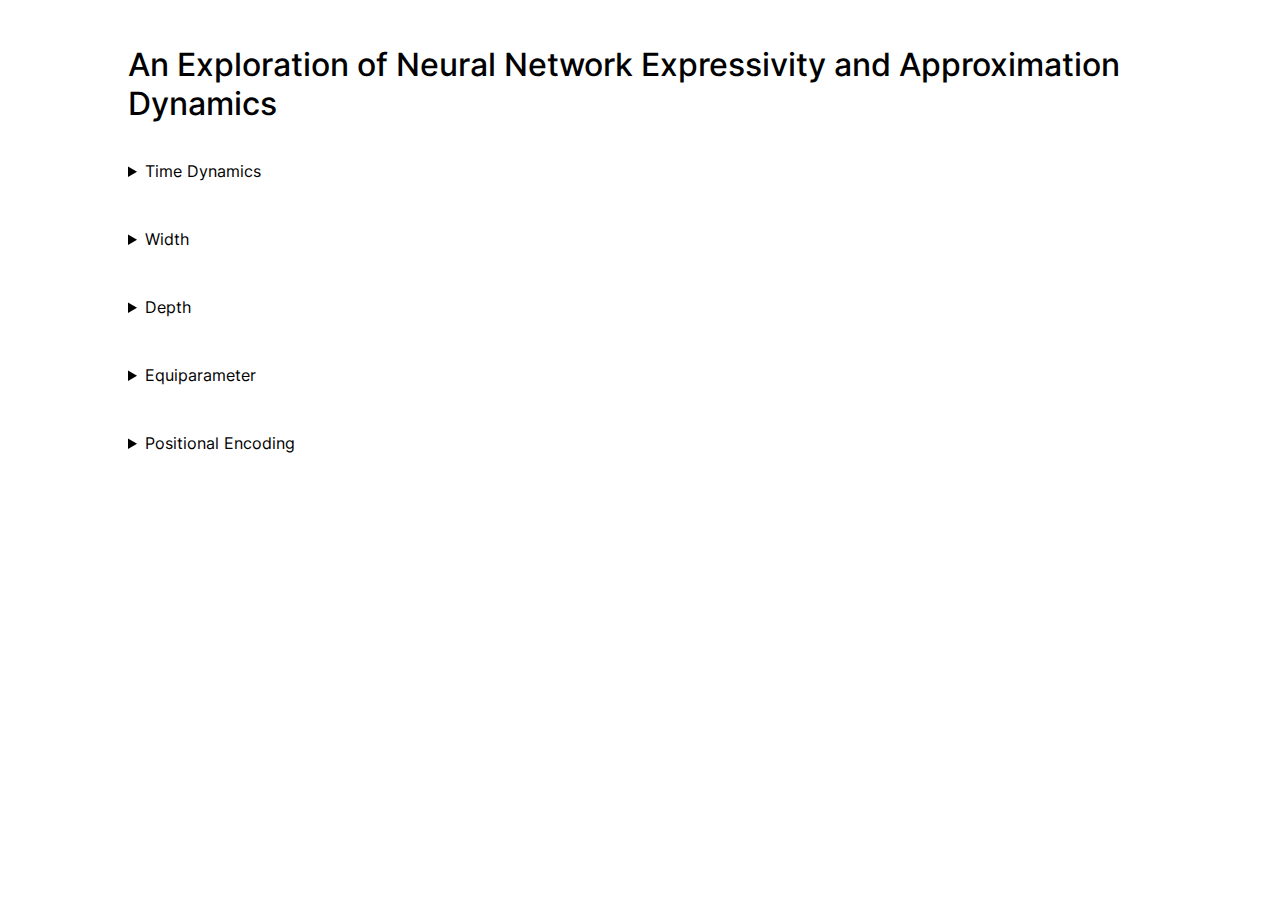
==== expressivity/index.html @ 98d4cf44 "upload" ====
<!DOCTYPE html>
<html>
  <head>
    <title>
      An Exploration of Neural Network Expressivity and Approximation Dynamics
    </title>
    <link rel="stylesheet" type="text/css" href="styles.css" />
  </head>
  <body>
    <div id="container">
      <header>
        <h1>
          An Exploration of Neural Network Expressivity and Approximation
          Dynamics
        </h1>
      </header>

      <section>
        <details>
          <summary>Time Dynamics</summary>
          <details>
            <summary>Approximation Progression</summary>
            <div class="videos">
              <video autoplay loop>
                <source src="./output/d3_w16/0.mp4" type="video/mp4" />
                Your browser does not support the video tag.
              </video>
              <video autoplay loop>
                <source src="./output/d3_w16/1.mp4" type="video/mp4" />
                Your browser does not support the video tag.
              </video>
              <video autoplay loop>
                <source src="./output/d3_w16/2.mp4" type="video/mp4" />
                Your browser does not support the video tag.
              </video>
              <video autoplay loop>
                <source src="./output/d3_w16/3.mp4" type="video/mp4" />
                Your browser does not support the video tag.
              </video>
              <video autoplay loop>
                <source src="./output/d3_w16/4.mp4" type="video/mp4" />
                Your browser does not support the video tag.
              </video>
            </div>
          </details>
          <details>
            <summary>Loss Progression</summary>
            <div class="videos">
              <img src="./output/d3_w16/0.png" />
              <img src="./output/d3_w16/1.png" />
              <img src="./output/d3_w16/2.png" />
              <img src="./output/d3_w16/3.png" />
              <img src="./output/d3_w16/4.png" />
            </div>
          </details>
        </details>
      </section>

      <section>
        <details>
          <summary>Width</summary>
          <details>
            <summary>d = 32</summary>
            <details>
              <summary>Approximation Progression</summary>
              <div class="videos">
                <video autoplay loop>
                  <source src="./output/d2_w32/0.mp4" type="video/mp4" />
                </video>
                <video autoplay loop>
                  <source src="./output/d2_w32/1.mp4" type="video/mp4" />
                </video>
                <video autoplay loop>
                  <source src="./output/d2_w32/2.mp4" type="video/mp4" />
                </video>
                <video autoplay loop>
                  <source src="./output/d2_w32/3.mp4" type="video/mp4" />
                </video>
                <video autoplay loop>
                  <source src="./output/d2_w32/4.mp4" type="video/mp4" />
                </video>
              </div>
            </details>
            <details>
              <summary>Loss Progression</summary>
              <div class="videos">
                <img src="./output/d2_w32/0.png" />
                <img src="./output/d2_w32/1.png" />
                <img src="./output/d2_w32/2.png" />
                <img src="./output/d2_w32/3.png" />
                <img src="./output/d2_w32/4.png" />
              </div>
            </details>
          </details>
          <details>
            <summary>d = 64</summary>
            <details>
              <summary>Approximation Progression</summary>
              <div class="videos">
                <video autoplay loop>
                  <source src="./output/d2_w64/0.mp4" type="video/mp4" />
                </video>
                <video autoplay loop>
                  <source src="./output/d2_w64/1.mp4" type="video/mp4" />
                </video>
                <video autoplay loop>
                  <source src="./output/d2_w64/2.mp4" type="video/mp4" />
                </video>
                <video autoplay loop>
                  <source src="./output/d2_w64/3.mp4" type="video/mp4" />
                </video>
                <video autoplay loop>
                  <source src="./output/d2_w64/4.mp4" type="video/mp4" />
                </video>
              </div>
            </details>
            <details>
              <summary>Loss Progression</summary>
              <div class="videos">
                <img src="./output/d2_w64/0.png" />
                <img src="./output/d2_w64/1.png" />
                <img src="./output/d2_w64/2.png" />
                <img src="./output/d2_w64/3.png" />
                <img src="./output/d2_w64/4.png" />
              </div>
            </details>
          </details>
          <details>
            <summary>d = 128</summary>
            <details>
              <summary>Approximation Progression</summary>
              <div class="videos">
                <video autoplay loop>
                  <source src="./output/d2_w128/0.mp4" type="video/mp4" />
                </video>
                <video autoplay loop>
                  <source src="./output/d2_w128/1.mp4" type="video/mp4" />
                </video>
                <video autoplay loop>
                  <source src="./output/d2_w128/2.mp4" type="video/mp4" />
                </video>
                <video autoplay loop>
                  <source src="./output/d2_w128/3.mp4" type="video/mp4" />
                </video>
                <video autoplay loop>
                  <source src="./output/d2_w128/4.mp4" type="video/mp4" />
                </video>
              </div>
            </details>
            <details>
              <summary>Loss Progression</summary>
              <div class="videos">
                <img src="./output/d2_w128/0.png" />
                <img src="./output/d2_w128/1.png" />
                <img src="./output/d2_w128/2.png" />
                <img src="./output/d2_w128/3.png" />
                <img src="./output/d2_w128/4.png" />
              </div>
            </details>
          </details>
          <details>
            <summary>d = 32 vs d = 128</summary>
            <details>
              <summary>Approximation Progression</summary>
              <div class="videos">
                <video autoplay loop>
                  <source src="./output/d2_w32/0.mp4" type="video/mp4" />
                </video>
                <video autoplay loop>
                  <source src="./output/d2_w128/0.mp4" type="video/mp4" />
                </video>
                <video autoplay loop>
                  <source src="./output/d2_w32/2.mp4" type="video/mp4" />
                </video>
                <video autoplay loop>
                  <source src="./output/d2_w128/2.mp4" type="video/mp4" />
                </video>
              </div>
            </details>
            <details>
              <summary>Loss Progression</summary>
              <div class="videos">
                <img src="./output/d2_w32/0.png" />
                <img src="./output/d2_w128/0.png" />
                <img src="./output/d2_w32/2.png" />
                <img src="./output/d2_w128/2.png" />
              </div>
            </details>
          </details>
        </details>
      </section>

      <section>
        <details>
          <summary>Depth</summary>
          <details>
            <summary>N = 4</summary>
            <details>
              <summary>Approximation Progression</summary>
              <div class="videos">
                <video autoplay loop>
                  <source src="./output/d4_w2/0.mp4" type="video/mp4" />
                </video>
                <video autoplay loop>
                  <source src="./output/d4_w2/1.mp4" type="video/mp4" />
                </video>
                <video autoplay loop>
                  <source src="./output/d4_w2/2.mp4" type="video/mp4" />
                </video>
                <video autoplay loop>
                  <source src="./output/d4_w2/3.mp4" type="video/mp4" />
                </video>
                <video autoplay loop>
                  <source src="./output/d4_w2/4.mp4" type="video/mp4" />
                </video>
              </div>
            </details>
            <details>
              <summary>Loss Progression</summary>
              <div class="videos">
                <img src="./output/d4_w2/0.png" />
                <img src="./output/d4_w2/1.png" />
                <img src="./output/d4_w2/2.png" />
                <img src="./output/d4_w2/3.png" />
                <img src="./output/d4_w2/4.png" />
              </div>
            </details>
          </details>
          <details>
            <summary>N = 16</summary>
            <details>
              <summary>Approximation Progression</summary>
              <div class="videos">
                <video autoplay loop>
                  <source src="./output/d16_w2/0.mp4" type="video/mp4" />
                </video>
                <video autoplay loop>
                  <source src="./output/d16_w2/1.mp4" type="video/mp4" />
                </video>
                <video autoplay loop>
                  <source src="./output/d16_w2/2.mp4" type="video/mp4" />
                </video>
                <video autoplay loop>
                  <source src="./output/d16_w2/3.mp4" type="video/mp4" />
                </video>
                <video autoplay loop>
                  <source src="./output/d16_w2/4.mp4" type="video/mp4" />
                </video>
              </div>
            </details>
            <details>
              <summary>Loss Progression</summary>
              <div class="videos">
                <img src="./output/d16_w2/0.png" />
                <img src="./output/d16_w2/1.png" />
                <img src="./output/d16_w2/2.png" />
                <img src="./output/d16_w2/3.png" />
                <img src="./output/d16_w2/4.png" />
              </div>
            </details>
          </details>
          <details>
            <summary>N = 64</summary>
            <details>
              <summary>Approximation Progression</summary>
              <div class="videos">
                <video autoplay loop>
                  <source src="./output/d64_w2/0.mp4" type="video/mp4" />
                </video>
                <video autoplay loop>
                  <source src="./output/d64_w2/1.mp4" type="video/mp4" />
                </video>
                <video autoplay loop>
                  <source src="./output/d64_w2/2.mp4" type="video/mp4" />
                </video>
                <video autoplay loop>
                  <source src="./output/d64_w2/3.mp4" type="video/mp4" />
                </video>
                <video autoplay loop>
                  <source src="./output/d64_w2/4.mp4" type="video/mp4" />
                </video>
              </div>
            </details>
            <details>
              <summary>Loss Progression</summary>
              <div class="videos">
                <img src="./output/d64_w2/0.png" />
                <img src="./output/d64_w2/1.png" />
                <img src="./output/d64_w2/2.png" />
                <img src="./output/d64_w2/3.png" />
                <img src="./output/d64_w2/4.png" />
              </div>
            </details>
          </details>
        </details>
      </section>

      <section>
        <details>
          <summary>Equiparameter</summary>
          <details>
            <summary>N = 8, d = 8</summary>
            <details>
              <summary>Approximation Progression</summary>
              <div class="videos">
                <video autoplay loop>
                  <source src="./output/d8_w8/0.mp4" type="video/mp4" />
                </video>
                <video autoplay loop>
                  <source src="./output/d8_w8/1.mp4" type="video/mp4" />
                </video>
                <video autoplay loop>
                  <source src="./output/d8_w8/2.mp4" type="video/mp4" />
                </video>
                <video autoplay loop>
                  <source src="./output/d8_w8/3.mp4" type="video/mp4" />
                </video>
                <video autoplay loop>
                  <source src="./output/d8_w8/4.mp4" type="video/mp4" />
                </video>
              </div>
            </details>
            <details>
              <summary>Loss Progression</summary>
              <div class="videos">
                <img src="./output/d8_w8/0.png" />
                <img src="./output/d8_w8/1.png" />
                <img src="./output/d8_w8/2.png" />
                <img src="./output/d8_w8/3.png" />
                <img src="./output/d8_w8/4.png" />
              </div>
            </details>
          </details>
          <details>
            <summary>N = 2, d = 16</summary>
            <details>
              <summary>Approximation Progression</summary>
              <div class="videos">
                <video autoplay loop>
                  <source src="./output/d16_w2/0.mp4" type="video/mp4" />
                </video>
                <video autoplay loop>
                  <source src="./output/d16_w2/1.mp4" type="video/mp4" />
                </video>
                <video autoplay loop>
                  <source src="./output/d16_w2/2.mp4" type="video/mp4" />
                </video>
                <video autoplay loop>
                  <source src="./output/d16_w2/3.mp4" type="video/mp4" />
                </video>
                <video autoplay loop>
                  <source src="./output/d16_w2/4.mp4" type="video/mp4" />
                </video>
              </div>
            </details>
            <details>
              <summary>Loss Progression</summary>
              <div class="videos">
                <img src="./output/d16_w2/0.png" />
                <img src="./output/d16_w2/1.png" />
                <img src="./output/d16_w2/2.png" />
                <img src="./output/d16_w2/3.png" />
                <img src="./output/d16_w2/4.png" />
              </div>
            </details>
          </details>
        </details>
      </section>

      <section>
        <details>
          <summary>Positional Encoding</summary>
          <details>
            <summary>N = 2, d = 16, 6 bands</summary>
            <details>
              <summary>Approximation Progression</summary>
              <div class="videos">
                <video autoplay loop>
                  <source src="./output/d2_w16_sincos_b6/0.mp4" type="video/mp4" />
                </video>
                <video autoplay loop>
                  <source src="./output/d2_w16_sincos_b6/1.mp4" type="video/mp4" />
                </video>
                <video autoplay loop>
                  <source src="./output/d2_w16_sincos_b6/2.mp4" type="video/mp4" />
                </video>
                <video autoplay loop>
                  <source src="./output/d2_w16_sincos_b6/3.mp4" type="video/mp4" />
                </video>
                <video autoplay loop>
                  <source src="./output/d2_w16_sincos_b6/4.mp4" type="video/mp4" />
                </video>
              </div>
            </details>
            <details>
              <summary>Loss Progression</summary>
              <div class="videos">
                <img src="./output/d2_w16_sincos_b6/0.png" />
                <img src="./output/d2_w16_sincos_b6/1.png" />
                <img src="./output/d2_w16_sincos_b6/2.png" />
                <img src="./output/d2_w16_sincos_b6/3.png" />
                <img src="./output/d2_w16_sincos_b6/4.png" />
              </div>
            </details>
          </details>
          <details>
            <summary>N = 4, d = 32, 6 bands</summary>
            <details>
              <summary>Approximation Progression</summary>
              <div class="videos">
                <video autoplay loop>
                  <source src="./output/d4_w32_sincos_b6/0.mp4" type="video/mp4" />
                </video>
                <video autoplay loop>
                  <source src="./output/d4_w32_sincos_b6/1.mp4" type="video/mp4" />
                </video>
                <video autoplay loop>
                  <source src="./output/d4_w32_sincos_b6/2.mp4" type="video/mp4" />
                </video>
                <video autoplay loop>
                  <source src="./output/d4_w32_sincos_b6/3.mp4" type="video/mp4" />
                </video>
                <video autoplay loop>
                  <source src="./output/d4_w32_sincos_b6/4.mp4" type="video/mp4" />
                </video>
              </div>
            </details>
            <details>
              <summary>Loss Progression</summary>
              <div class="videos">
                <img src="./output/d4_w32_sincos_b6/0.png" />
                <img src="./output/d4_w32_sincos_b6/1.png" />
                <img src="./output/d4_w32_sincos_b6/2.png" />
                <img src="./output/d4_w32_sincos_b6/3.png" />
                <img src="./output/d4_w32_sincos_b6/4.png" />
              </div>
            </details>
          </details>
        </details>
      </section>
    </div>
  </body>
</html>
---- expressivity/styles.css ----
@font-face {
  font-family: "Inter";
  src: url("./Inter.ttf");
}

body {
  font-family: Inter, sans-serif;
  display: flex;
  flex-direction: column;
  align-items: center;
}

#container {
  display: flex;
  flex-direction: column;
  padding: 1rem;
  max-width: min(100vw, 1024px);
  gap: 1rem;
}

.videos {
  display: flex;
  flex-direction: row;
  flex-wrap: wrap;
}

video {
  width: 100%;
  @media (min-width: 768px) {
    width: 50%;
  }
  outline: 1px solid black;
}

img {
  width: 100%;
  @media (min-width: 768px) {
    width: 50%;
  }
}

h1 {
  font-weight: 500;
}

h2 {
  font-weight: 500;
}

details {
  display: flex;
  flex-direction: column;
  gap: 1rem;
}

summary {
  margin-bottom: 1rem;
  cursor: pointer;
  user-select: none;
  -webkit-user-select: none;
}

details > details {
  margin-left: 1rem;
}
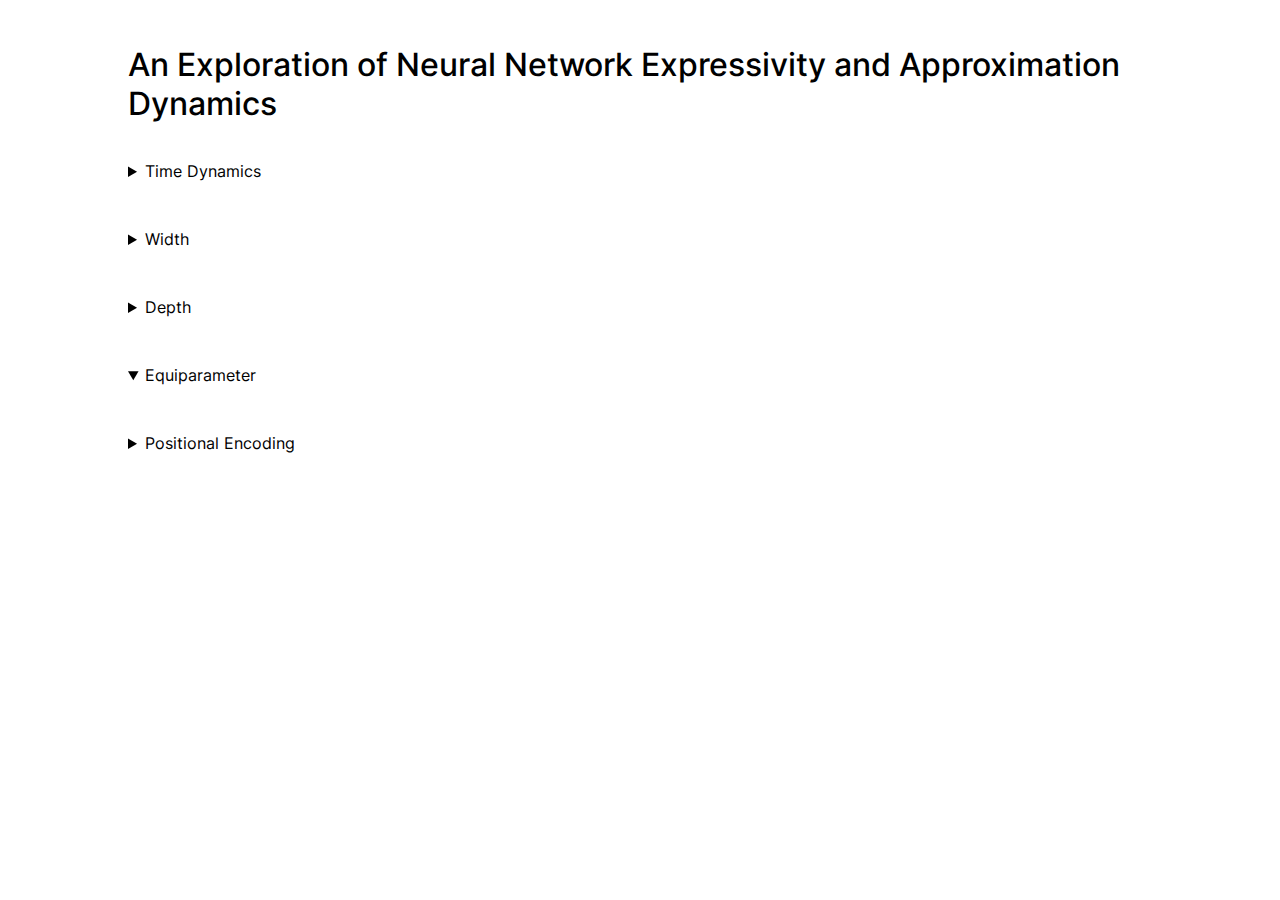
==== commit c492bf10: "update" ====
--- a/expressivity/index.html
+++ b/expressivity/index.html
@@ -17,425 +17,33 @@
 
       <section>
         <details>
-          <summary>Time Dynamics</summary>
-          <details>
-            <summary>Approximation Progression</summary>
-            <div class="videos">
-              <video autoplay loop>
-                <source src="./output/d3_w16/0.mp4" type="video/mp4" />
-                Your browser does not support the video tag.
-              </video>
-              <video autoplay loop>
-                <source src="./output/d3_w16/1.mp4" type="video/mp4" />
-                Your browser does not support the video tag.
-              </video>
-              <video autoplay loop>
-                <source src="./output/d3_w16/2.mp4" type="video/mp4" />
-                Your browser does not support the video tag.
-              </video>
-              <video autoplay loop>
-                <source src="./output/d3_w16/3.mp4" type="video/mp4" />
-                Your browser does not support the video tag.
-              </video>
-              <video autoplay loop>
-                <source src="./output/d3_w16/4.mp4" type="video/mp4" />
-                Your browser does not support the video tag.
-              </video>
-            </div>
-          </details>
-          <details>
-            <summary>Loss Progression</summary>
-            <div class="videos">
-              <img src="./output/d3_w16/0.png" />
-              <img src="./output/d3_w16/1.png" />
-              <img src="./output/d3_w16/2.png" />
-              <img src="./output/d3_w16/3.png" />
-              <img src="./output/d3_w16/4.png" />
-            </div>
-          </details>
+          <summary><a href="./time_dynamics.html">Time Dynamics</a></summary>
         </details>
       </section>
 
       <section>
         <details>
-          <summary>Width</summary>
-          <details>
-            <summary>d = 32</summary>
-            <details>
-              <summary>Approximation Progression</summary>
-              <div class="videos">
-                <video autoplay loop>
-                  <source src="./output/d2_w32/0.mp4" type="video/mp4" />
-                </video>
-                <video autoplay loop>
-                  <source src="./output/d2_w32/1.mp4" type="video/mp4" />
-                </video>
-                <video autoplay loop>
-                  <source src="./output/d2_w32/2.mp4" type="video/mp4" />
-                </video>
-                <video autoplay loop>
-                  <source src="./output/d2_w32/3.mp4" type="video/mp4" />
-                </video>
-                <video autoplay loop>
-                  <source src="./output/d2_w32/4.mp4" type="video/mp4" />
-                </video>
-              </div>
-            </details>
-            <details>
-              <summary>Loss Progression</summary>
-              <div class="videos">
-                <img src="./output/d2_w32/0.png" />
-                <img src="./output/d2_w32/1.png" />
-                <img src="./output/d2_w32/2.png" />
-                <img src="./output/d2_w32/3.png" />
-                <img src="./output/d2_w32/4.png" />
-              </div>
-            </details>
-          </details>
-          <details>
-            <summary>d = 64</summary>
-            <details>
-              <summary>Approximation Progression</summary>
-              <div class="videos">
-                <video autoplay loop>
-                  <source src="./output/d2_w64/0.mp4" type="video/mp4" />
-                </video>
-                <video autoplay loop>
-                  <source src="./output/d2_w64/1.mp4" type="video/mp4" />
-                </video>
-                <video autoplay loop>
-                  <source src="./output/d2_w64/2.mp4" type="video/mp4" />
-                </video>
-                <video autoplay loop>
-                  <source src="./output/d2_w64/3.mp4" type="video/mp4" />
-                </video>
-                <video autoplay loop>
-                  <source src="./output/d2_w64/4.mp4" type="video/mp4" />
-                </video>
-              </div>
-            </details>
-            <details>
-              <summary>Loss Progression</summary>
-              <div class="videos">
-                <img src="./output/d2_w64/0.png" />
-                <img src="./output/d2_w64/1.png" />
-                <img src="./output/d2_w64/2.png" />
-                <img src="./output/d2_w64/3.png" />
-                <img src="./output/d2_w64/4.png" />
-              </div>
-            </details>
-          </details>
-          <details>
-            <summary>d = 128</summary>
-            <details>
-              <summary>Approximation Progression</summary>
-              <div class="videos">
-                <video autoplay loop>
-                  <source src="./output/d2_w128/0.mp4" type="video/mp4" />
-                </video>
-                <video autoplay loop>
-                  <source src="./output/d2_w128/1.mp4" type="video/mp4" />
-                </video>
-                <video autoplay loop>
-                  <source src="./output/d2_w128/2.mp4" type="video/mp4" />
-                </video>
-                <video autoplay loop>
-                  <source src="./output/d2_w128/3.mp4" type="video/mp4" />
-                </video>
-                <video autoplay loop>
-                  <source src="./output/d2_w128/4.mp4" type="video/mp4" />
-                </video>
-              </div>
-            </details>
-            <details>
-              <summary>Loss Progression</summary>
-              <div class="videos">
-                <img src="./output/d2_w128/0.png" />
-                <img src="./output/d2_w128/1.png" />
-                <img src="./output/d2_w128/2.png" />
-                <img src="./output/d2_w128/3.png" />
-                <img src="./output/d2_w128/4.png" />
-              </div>
-            </details>
-          </details>
-          <details>
-            <summary>d = 32 vs d = 128</summary>
-            <details>
-              <summary>Approximation Progression</summary>
-              <div class="videos">
-                <video autoplay loop>
-                  <source src="./output/d2_w32/0.mp4" type="video/mp4" />
-                </video>
-                <video autoplay loop>
-                  <source src="./output/d2_w128/0.mp4" type="video/mp4" />
-                </video>
-                <video autoplay loop>
-                  <source src="./output/d2_w32/2.mp4" type="video/mp4" />
-                </video>
-                <video autoplay loop>
-                  <source src="./output/d2_w128/2.mp4" type="video/mp4" />
-                </video>
-              </div>
-            </details>
-            <details>
-              <summary>Loss Progression</summary>
-              <div class="videos">
-                <img src="./output/d2_w32/0.png" />
-                <img src="./output/d2_w128/0.png" />
-                <img src="./output/d2_w32/2.png" />
-                <img src="./output/d2_w128/2.png" />
-              </div>
-            </details>
-          </details>
+          <summary><a href="./width.html">Width</a></summary>
         </details>
       </section>
 
       <section>
         <details>
-          <summary>Depth</summary>
-          <details>
-            <summary>N = 4</summary>
-            <details>
-              <summary>Approximation Progression</summary>
-              <div class="videos">
-                <video autoplay loop>
-                  <source src="./output/d4_w2/0.mp4" type="video/mp4" />
-                </video>
-                <video autoplay loop>
-                  <source src="./output/d4_w2/1.mp4" type="video/mp4" />
-                </video>
-                <video autoplay loop>
-                  <source src="./output/d4_w2/2.mp4" type="video/mp4" />
-                </video>
-                <video autoplay loop>
-                  <source src="./output/d4_w2/3.mp4" type="video/mp4" />
-                </video>
-                <video autoplay loop>
-                  <source src="./output/d4_w2/4.mp4" type="video/mp4" />
-                </video>
-              </div>
-            </details>
-            <details>
-              <summary>Loss Progression</summary>
-              <div class="videos">
-                <img src="./output/d4_w2/0.png" />
-                <img src="./output/d4_w2/1.png" />
-                <img src="./output/d4_w2/2.png" />
-                <img src="./output/d4_w2/3.png" />
-                <img src="./output/d4_w2/4.png" />
-              </div>
-            </details>
-          </details>
-          <details>
-            <summary>N = 16</summary>
-            <details>
-              <summary>Approximation Progression</summary>
-              <div class="videos">
-                <video autoplay loop>
-                  <source src="./output/d16_w2/0.mp4" type="video/mp4" />
-                </video>
-                <video autoplay loop>
-                  <source src="./output/d16_w2/1.mp4" type="video/mp4" />
-                </video>
-                <video autoplay loop>
-                  <source src="./output/d16_w2/2.mp4" type="video/mp4" />
-                </video>
-                <video autoplay loop>
-                  <source src="./output/d16_w2/3.mp4" type="video/mp4" />
-                </video>
-                <video autoplay loop>
-                  <source src="./output/d16_w2/4.mp4" type="video/mp4" />
-                </video>
-              </div>
-            </details>
-            <details>
-              <summary>Loss Progression</summary>
-              <div class="videos">
-                <img src="./output/d16_w2/0.png" />
-                <img src="./output/d16_w2/1.png" />
-                <img src="./output/d16_w2/2.png" />
-                <img src="./output/d16_w2/3.png" />
-                <img src="./output/d16_w2/4.png" />
-              </div>
-            </details>
-          </details>
-          <details>
-            <summary>N = 64</summary>
-            <details>
-              <summary>Approximation Progression</summary>
-              <div class="videos">
-                <video autoplay loop>
-                  <source src="./output/d64_w2/0.mp4" type="video/mp4" />
-                </video>
-                <video autoplay loop>
-                  <source src="./output/d64_w2/1.mp4" type="video/mp4" />
-                </video>
-                <video autoplay loop>
-                  <source src="./output/d64_w2/2.mp4" type="video/mp4" />
-                </video>
-                <video autoplay loop>
-                  <source src="./output/d64_w2/3.mp4" type="video/mp4" />
-                </video>
-                <video autoplay loop>
-                  <source src="./output/d64_w2/4.mp4" type="video/mp4" />
-                </video>
-              </div>
-            </details>
-            <details>
-              <summary>Loss Progression</summary>
-              <div class="videos">
-                <img src="./output/d64_w2/0.png" />
-                <img src="./output/d64_w2/1.png" />
-                <img src="./output/d64_w2/2.png" />
-                <img src="./output/d64_w2/3.png" />
-                <img src="./output/d64_w2/4.png" />
-              </div>
-            </details>
-          </details>
+          <summary><a href="./depth.html">Depth</a></summary>
+        </details>
+      </section>
+
+      <section>
+        <details open>
+          <summary><a href="./depth.html">Equiparameter</a></summary>
         </details>
       </section>
 
       <section>
         <details>
-          <summary>Equiparameter</summary>
-          <details>
-            <summary>N = 8, d = 8</summary>
-            <details>
-              <summary>Approximation Progression</summary>
-              <div class="videos">
-                <video autoplay loop>
-                  <source src="./output/d8_w8/0.mp4" type="video/mp4" />
-                </video>
-                <video autoplay loop>
-                  <source src="./output/d8_w8/1.mp4" type="video/mp4" />
-                </video>
-                <video autoplay loop>
-                  <source src="./output/d8_w8/2.mp4" type="video/mp4" />
-                </video>
-                <video autoplay loop>
-                  <source src="./output/d8_w8/3.mp4" type="video/mp4" />
-                </video>
-                <video autoplay loop>
-                  <source src="./output/d8_w8/4.mp4" type="video/mp4" />
-                </video>
-              </div>
-            </details>
-            <details>
-              <summary>Loss Progression</summary>
-              <div class="videos">
-                <img src="./output/d8_w8/0.png" />
-                <img src="./output/d8_w8/1.png" />
-                <img src="./output/d8_w8/2.png" />
-                <img src="./output/d8_w8/3.png" />
-                <img src="./output/d8_w8/4.png" />
-              </div>
-            </details>
-          </details>
-          <details>
-            <summary>N = 2, d = 16</summary>
-            <details>
-              <summary>Approximation Progression</summary>
-              <div class="videos">
-                <video autoplay loop>
-                  <source src="./output/d16_w2/0.mp4" type="video/mp4" />
-                </video>
-                <video autoplay loop>
-                  <source src="./output/d16_w2/1.mp4" type="video/mp4" />
-                </video>
-                <video autoplay loop>
-                  <source src="./output/d16_w2/2.mp4" type="video/mp4" />
-                </video>
-                <video autoplay loop>
-                  <source src="./output/d16_w2/3.mp4" type="video/mp4" />
-                </video>
-                <video autoplay loop>
-                  <source src="./output/d16_w2/4.mp4" type="video/mp4" />
-                </video>
-              </div>
-            </details>
-            <details>
-              <summary>Loss Progression</summary>
-              <div class="videos">
-                <img src="./output/d16_w2/0.png" />
-                <img src="./output/d16_w2/1.png" />
-                <img src="./output/d16_w2/2.png" />
-                <img src="./output/d16_w2/3.png" />
-                <img src="./output/d16_w2/4.png" />
-              </div>
-            </details>
-          </details>
-        </details>
-      </section>
-
-      <section>
-        <details>
-          <summary>Positional Encoding</summary>
-          <details>
-            <summary>N = 2, d = 16, 6 bands</summary>
-            <details>
-              <summary>Approximation Progression</summary>
-              <div class="videos">
-                <video autoplay loop>
-                  <source src="./output/d2_w16_sincos_b6/0.mp4" type="video/mp4" />
-                </video>
-                <video autoplay loop>
-                  <source src="./output/d2_w16_sincos_b6/1.mp4" type="video/mp4" />
-                </video>
-                <video autoplay loop>
-                  <source src="./output/d2_w16_sincos_b6/2.mp4" type="video/mp4" />
-                </video>
-                <video autoplay loop>
-                  <source src="./output/d2_w16_sincos_b6/3.mp4" type="video/mp4" />
-                </video>
-                <video autoplay loop>
-                  <source src="./output/d2_w16_sincos_b6/4.mp4" type="video/mp4" />
-                </video>
-              </div>
-            </details>
-            <details>
-              <summary>Loss Progression</summary>
-              <div class="videos">
-                <img src="./output/d2_w16_sincos_b6/0.png" />
-                <img src="./output/d2_w16_sincos_b6/1.png" />
-                <img src="./output/d2_w16_sincos_b6/2.png" />
-                <img src="./output/d2_w16_sincos_b6/3.png" />
-                <img src="./output/d2_w16_sincos_b6/4.png" />
-              </div>
-            </details>
-          </details>
-          <details>
-            <summary>N = 4, d = 32, 6 bands</summary>
-            <details>
-              <summary>Approximation Progression</summary>
-              <div class="videos">
-                <video autoplay loop>
-                  <source src="./output/d4_w32_sincos_b6/0.mp4" type="video/mp4" />
-                </video>
-                <video autoplay loop>
-                  <source src="./output/d4_w32_sincos_b6/1.mp4" type="video/mp4" />
-                </video>
-                <video autoplay loop>
-                  <source src="./output/d4_w32_sincos_b6/2.mp4" type="video/mp4" />
-                </video>
-                <video autoplay loop>
-                  <source src="./output/d4_w32_sincos_b6/3.mp4" type="video/mp4" />
-                </video>
-                <video autoplay loop>
-                  <source src="./output/d4_w32_sincos_b6/4.mp4" type="video/mp4" />
-                </video>
-              </div>
-            </details>
-            <details>
-              <summary>Loss Progression</summary>
-              <div class="videos">
-                <img src="./output/d4_w32_sincos_b6/0.png" />
-                <img src="./output/d4_w32_sincos_b6/1.png" />
-                <img src="./output/d4_w32_sincos_b6/2.png" />
-                <img src="./output/d4_w32_sincos_b6/3.png" />
-                <img src="./output/d4_w32_sincos_b6/4.png" />
-              </div>
-            </details>
-          </details>
+          <summary>
+            <a href="./positional_encoding.html">Positional Encoding</a>
+          </summary>
         </details>
       </section>
     </div>
--- a/expressivity/styles.css
+++ b/expressivity/styles.css
@@ -29,7 +29,6 @@
   @media (min-width: 768px) {
     width: 50%;
   }
-  outline: 1px solid black;
 }
 
 img {
@@ -62,4 +61,9 @@
 
 details > details {
   margin-left: 1rem;
+}
+
+a {
+  color: #000;
+  text-decoration: none;
 }